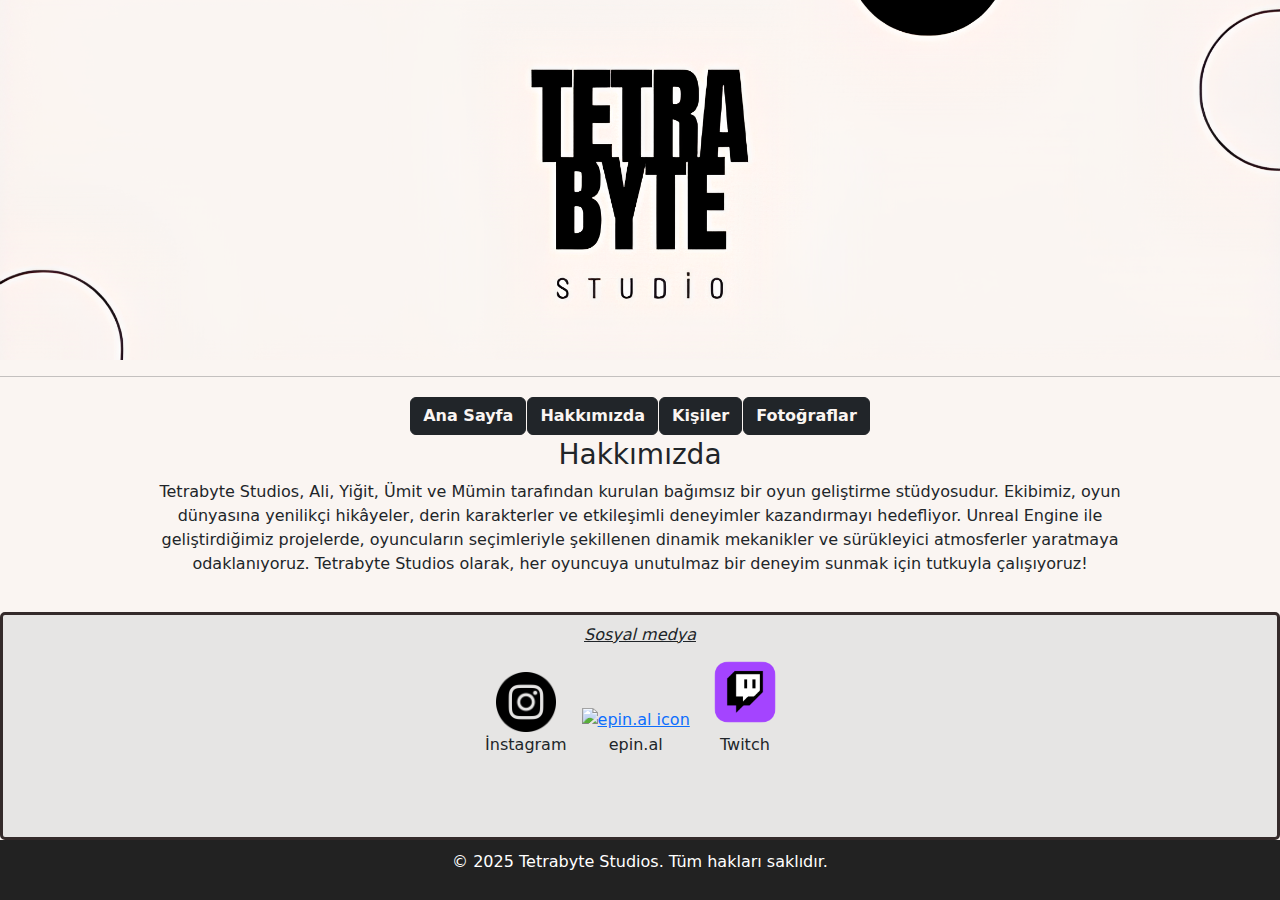
==== about_us.html @ ec9b59b6 "Add files via upload" ====
<!DOCTYPE html>
<html lang="en">
<head>
    <meta charset="UTF-8">
    <meta name="viewport" content="width=device-width, initial-scale=1.0">
    <title>Tetrabyte</title>
    <link rel="stylesheet" href="style.css">
    <link href="https://cdn.jsdelivr.net/npm/bootstrap@5.3.2/dist/css/bootstrap.min.css" rel="stylesheet">
    <link rel="stylesheet" href="style.css">
    <style>
    </style>
</head>
<header>
        
</header>
<body>
    
    <hr>
    <div class="menu">
        <button class="btn btn-dark"><a class="transparent-text" href="index.html"><b>Ana Sayfa</b></a></button>
        <button class="btn btn-dark"><a class="transparent-text" href="about_us.html"><b>Hakkımızda</b></a></button>
        <button class="btn btn-dark"><a class="transparent-text" href="people.html"><b>Kişiler</b></a></button>
        <button class="btn btn-dark"><a class="transparent-text" href="images.html"><b>Fotoğraflar</b></a></button>
    </div>
    
    <div class="ortala">
        <br>
        <h3>Hakkımızda</h3>
    </div>
    
    <div class="container">
        <p>Tetrabyte Studios, Ali, Yiğit, Ümit ve Mümin tarafından kurulan bağımsız 
            bir oyun geliştirme stüdyosudur. Ekibimiz, oyun dünyasına yenilikçi hikâyeler, 
            derin karakterler ve etkileşimli deneyimler kazandırmayı hedefliyor. 
            Unreal Engine ile geliştirdiğimiz projelerde, oyuncuların seçimleriyle şekillenen 
            dinamik mekanikler ve sürükleyici atmosferler yaratmaya odaklanıyoruz. 
            Tetrabyte Studios olarak, her oyuncuya unutulmaz bir deneyim sunmak için tutkuyla çalışıyoruz!
        </p>
    </div>


    <div class="container3">
    </div>
    
    <div class="container_f">
        <h6><ins><i>Sosyal medya</i></ins></h6>
        <figure>
            <a href="https://www.instagram.com/0yunyapiyoruz/" target="_blank"><img src="images/instagram.png" width="60px" alt="instagram icon"></a>
            <figcaption>İnstagram</figcaption>
        </figure>

        <figure>
            <a href="https://www.epin.al" target="_blank" title="00ollie"><img src="https://assets.hyperteknoloji.com/cdn/epin/setting/doclogo1_d7860eadf29a002a1c93bb9c2d469373.png" width="150px" alt="epin.al icon"></a>
            <figcaption>epin.al</figcaption>
        </figure>

        <figure>
            <a href="https://www.twitch.tv/00ollie" target="_blank" title="00ollie"><img src="images/twitch.png" width="80px" alt="Twitch icon"></a>
            <figcaption>Twitch</figcaption>
        </figure>
    </div>
       
    <footer class="footer">
        <p>&copy; 2025 Tetrabyte Studios. Tüm hakları saklıdır.</p>
    </footer>


</body>
</html>
---- style.css ----
figure {
      display: inline-block;
      text-align: center; /* Resim ve yazıyı ortalar */
      margin-right: 10px; /* İkonlar arasında boşluk bırakır */
    }
    figcaption {
    display: block; /* Yazıyı resmin altına yerleştirir */
    margin-top: 1px; /* Resim ile yazı arasına boşluk bırakır */
    }
    header {
      
      position: relative;
      width: 100%;
      height:40vh; /* Resmin yüksekliği sayfa yüksekliğinin yarısı kadar */
      background-image: url('images/terta\ \(1\)\ \(1\).png'); /* Resmin yolu */
      background-size: cover; /* Resmi sayfa boyutuna uzatır */
      background-position: center; /* Resmi ortalar */
    }
    header h1 {
      position: absolute;
      bottom: 10px; /* Alt kısımdan biraz boşluk bırakır */
      left: 50%;
      transform: translateX(-50%); /* Yatayda tam ortalar */
      color: rgb(13, 10, 10); /* Yazıyı beyaz yapar */
      font-size: 3em; /* Yazı boyutunu ayarlar */
      margin: 0;
    } 
  
    body{
      background-color: rgb(250, 245, 242);
    }

    .transparent-text {
    
      color: rgba(250, 245, 242, 1);
      text-decoration: none;
    }
  
    .menu{
      display: flex;              /* Flexbox'ı etkinleştirir */
      justify-content: center;    /* Yatayda ortalar */
      align-items: center;        /* Dikeyde ortalar */
      height: 5vh;              /* Sayfa yüksekliği kadar yükseklik */
    }

    button {
      background-color: rgba(224, 224, 224, 0.762);
      border: rgba(224, 224, 224, 0.762);
      padding: 0px;
      border-radius: 20px;
      margin: 0.5px;                     /* Butonlar arasında boşluk */
      transition: 0.5s;
    }
    button:hover {
      scale:1.1;
      rotate: -2deg;
    }
    .button_2{
      background-color: rgb(250, 245, 242);
      border: rgb(250, 245, 242);
      padding: 0px;
      border-radius: 20px;
      margin: 0.5px;                     /* Butonlar arasında boşluk */
      transition: 0.5s;

    }

    .buyut{
      scale:1.1;
      rotate: -2deg;
    }
    .ortala{
      display: flex;
      justify-content: center;
      align-items: center;
    }

    .container{
      width: 80%;               /* İçeriğin genişliğini belirler, %100 yerine %80 örneği */
      max-width: 1200px;        /* Genişliğin daha fazla büyümesini engeller */
      margin: 0 auto;           /* Yatayda ortalar */
      text-align: center;
    }

    .container1{
      background-color: rgb(250, 240, 230);
      border: 2px solid #000; /* Kenarlık */
      border-radius: 15px; /* Köşeleri yuvarlat */
      padding: 20px; /* İçeriğe biraz alan bırak */
      width: 50%; /* Container genişliği */
      margin: 0 auto; /* Ortalamak için */
    }

    

    .container3{
      padding: 10px;
      width: 100%;

    }

    body {
      margin: 0;
      padding: 0;
      display: flex;
      flex-direction: column;
      min-height: 100vh; /* Sayfa yüksekliği kadar alan kaplasın */
  }
  
  .container_f {
      background-color: rgba(224, 224, 224, 0.762);
      flex: 1; /* Sayfanın geri kalanını kaplasın */
      border: 3px solid #342a2a;
      border-radius: 5px;
      padding: 10px;
      width: 100%;
      margin: 0px auto;
      text-align: center;
  }
  
  .footer {
      background-color: #222;
      color: white;
      text-align: center;
      padding: 10px 0;
      position: relative; /* Sayfanın altına sabitlemek için değiştirilebilir */
      bottom: 0;
      width: 100%;
  }
---- style.css ----
figure {
      display: inline-block;
      text-align: center; /* Resim ve yazıyı ortalar */
      margin-right: 10px; /* İkonlar arasında boşluk bırakır */
    }
    figcaption {
    display: block; /* Yazıyı resmin altına yerleştirir */
    margin-top: 1px; /* Resim ile yazı arasına boşluk bırakır */
    }
    header {
      
      position: relative;
      width: 100%;
      height:40vh; /* Resmin yüksekliği sayfa yüksekliğinin yarısı kadar */
      background-image: url('images/terta\ \(1\)\ \(1\).png'); /* Resmin yolu */
      background-size: cover; /* Resmi sayfa boyutuna uzatır */
      background-position: center; /* Resmi ortalar */
    }
    header h1 {
      position: absolute;
      bottom: 10px; /* Alt kısımdan biraz boşluk bırakır */
      left: 50%;
      transform: translateX(-50%); /* Yatayda tam ortalar */
      color: rgb(13, 10, 10); /* Yazıyı beyaz yapar */
      font-size: 3em; /* Yazı boyutunu ayarlar */
      margin: 0;
    } 
  
    body{
      background-color: rgb(250, 245, 242);
    }

    .transparent-text {
    
      color: rgba(250, 245, 242, 1);
      text-decoration: none;
    }
  
    .menu{
      display: flex;              /* Flexbox'ı etkinleştirir */
      justify-content: center;    /* Yatayda ortalar */
      align-items: center;        /* Dikeyde ortalar */
      height: 5vh;              /* Sayfa yüksekliği kadar yükseklik */
    }

    button {
      background-color: rgba(224, 224, 224, 0.762);
      border: rgba(224, 224, 224, 0.762);
      padding: 0px;
      border-radius: 20px;
      margin: 0.5px;                     /* Butonlar arasında boşluk */
      transition: 0.5s;
    }
    button:hover {
      scale:1.1;
      rotate: -2deg;
    }
    .button_2{
      background-color: rgb(250, 245, 242);
      border: rgb(250, 245, 242);
      padding: 0px;
      border-radius: 20px;
      margin: 0.5px;                     /* Butonlar arasında boşluk */
      transition: 0.5s;

    }

    .buyut{
      scale:1.1;
      rotate: -2deg;
    }
    .ortala{
      display: flex;
      justify-content: center;
      align-items: center;
    }

    .container{
      width: 80%;               /* İçeriğin genişliğini belirler, %100 yerine %80 örneği */
      max-width: 1200px;        /* Genişliğin daha fazla büyümesini engeller */
      margin: 0 auto;           /* Yatayda ortalar */
      text-align: center;
    }

    .container1{
      background-color: rgb(250, 240, 230);
      border: 2px solid #000; /* Kenarlık */
      border-radius: 15px; /* Köşeleri yuvarlat */
      padding: 20px; /* İçeriğe biraz alan bırak */
      width: 50%; /* Container genişliği */
      margin: 0 auto; /* Ortalamak için */
    }

    

    .container3{
      padding: 10px;
      width: 100%;

    }

    body {
      margin: 0;
      padding: 0;
      display: flex;
      flex-direction: column;
      min-height: 100vh; /* Sayfa yüksekliği kadar alan kaplasın */
  }
  
  .container_f {
      background-color: rgba(224, 224, 224, 0.762);
      flex: 1; /* Sayfanın geri kalanını kaplasın */
      border: 3px solid #342a2a;
      border-radius: 5px;
      padding: 10px;
      width: 100%;
      margin: 0px auto;
      text-align: center;
  }
  
  .footer {
      background-color: #222;
      color: white;
      text-align: center;
      padding: 10px 0;
      position: relative; /* Sayfanın altına sabitlemek için değiştirilebilir */
      bottom: 0;
      width: 100%;
  }
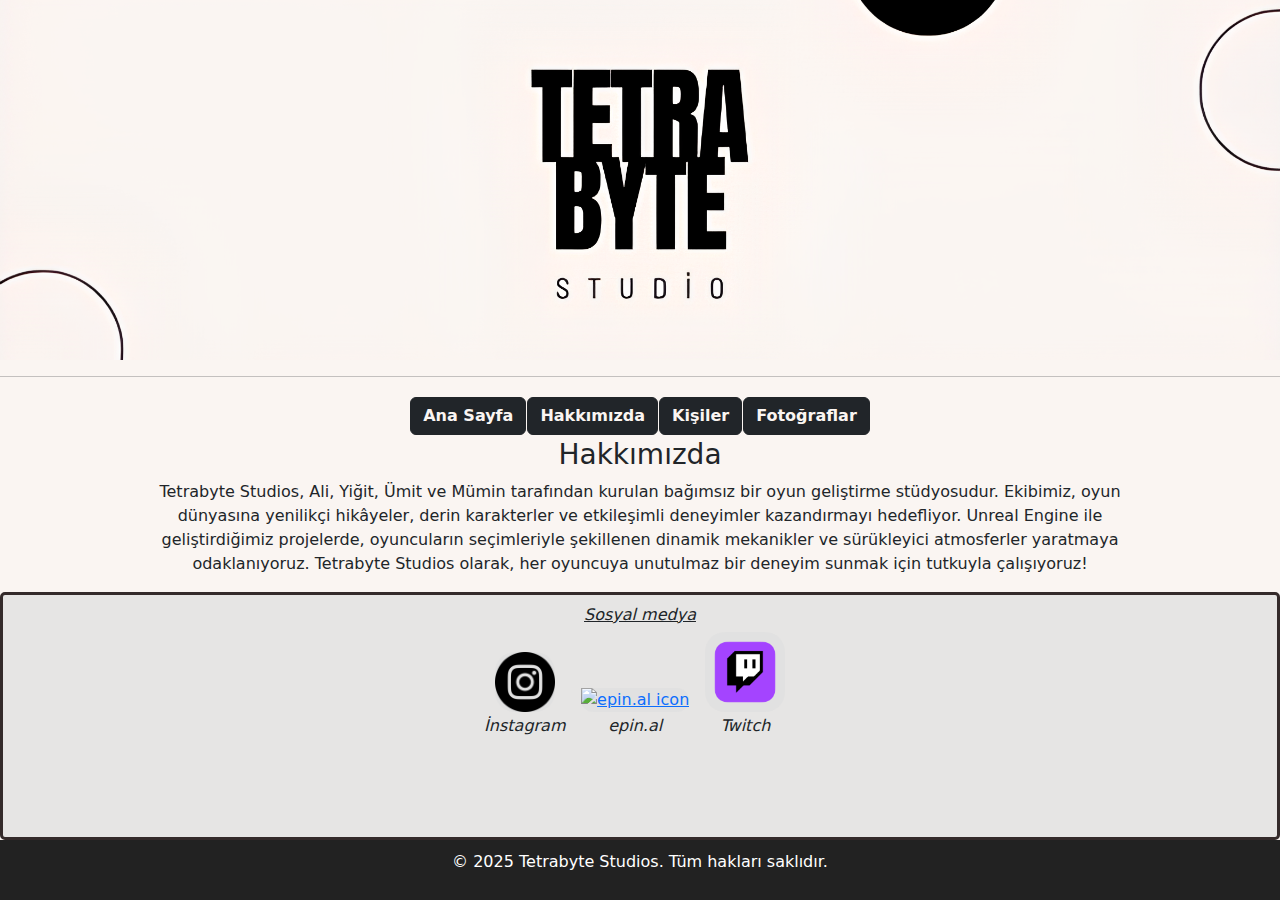
==== commit 77f147ab: "Update about_us.html" ====
--- a/about_us.html
+++ b/about_us.html
@@ -39,26 +39,30 @@
     </div>
 
 
-    <div class="container3">
-    </div>
-    
-    <div class="container_f">
-        <h6><ins><i>Sosyal medya</i></ins></h6>
+    <span class="container_f"> 
+         <h6><ins><i>Sosyal medya</i></ins></h6>
         <figure>
-            <a href="https://www.instagram.com/0yunyapiyoruz/" target="_blank"><img src="images/instagram.png" width="60px" alt="instagram icon"></a>
-            <figcaption>İnstagram</figcaption>
+            <button>
+                <a href="https://www.instagram.com/0yunyapiyoruz/" target="_blank"><img src="images/instagram.png" width="60px" alt="instagram icon"></a>
+            </button>
+            <figcaption><i>İnstagram</i></figcaption>
         </figure>
 
         <figure>
+            <button>
             <a href="https://www.epin.al" target="_blank" title="00ollie"><img src="https://assets.hyperteknoloji.com/cdn/epin/setting/doclogo1_d7860eadf29a002a1c93bb9c2d469373.png" width="150px" alt="epin.al icon"></a>
-            <figcaption>epin.al</figcaption>
+            </button>
+            <figcaption><i>epin.al</i></figcaption>
         </figure>
 
-        <figure>
-            <a href="https://www.twitch.tv/00ollie" target="_blank" title="00ollie"><img src="images/twitch.png" width="80px" alt="Twitch icon"></a>
-            <figcaption>Twitch</figcaption>
-        </figure>
-    </div>
+       
+            <figure>
+                <button> 
+                    <a href="https://www.twitch.tv/00ollie" target="_blank" title="00ollie"><img src="images/twitch.png" width="80px" alt="Twitch icon"></a>
+                </button>
+                <figcaption><i>Twitch</i></figcaption>
+            </figure>
+    </span>
        
     <footer class="footer">
         <p>&copy; 2025 Tetrabyte Studios. Tüm hakları saklıdır.</p>
@@ -66,4 +70,4 @@
 
 
 </body>
-</html>+</html>
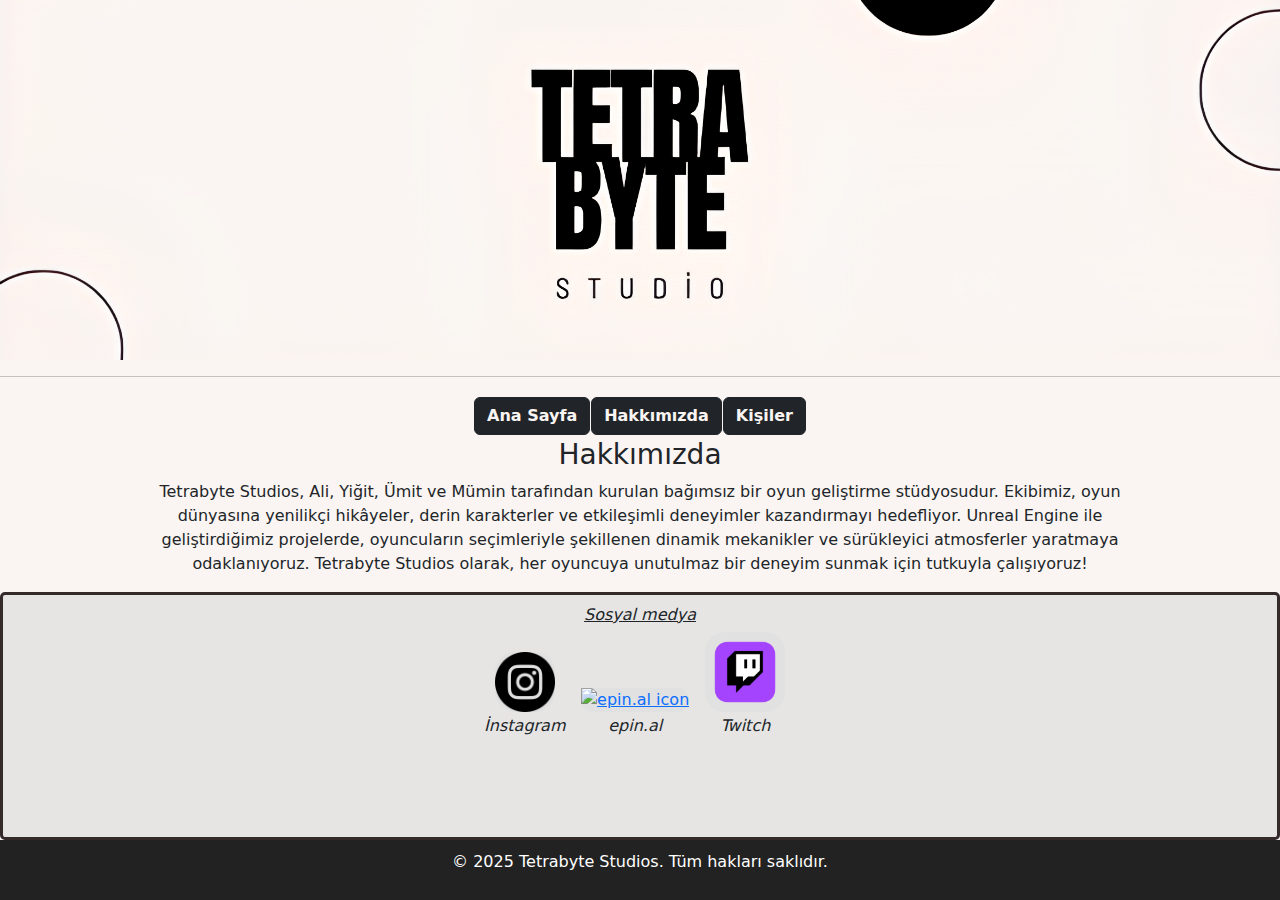
==== commit 57f90cd0: "Update about_us.html" ====
--- a/about_us.html
+++ b/about_us.html
@@ -7,8 +7,10 @@
     <link rel="stylesheet" href="style.css">
     <link href="https://cdn.jsdelivr.net/npm/bootstrap@5.3.2/dist/css/bootstrap.min.css" rel="stylesheet">
     <link rel="stylesheet" href="style.css">
+    <link rel="icon" type="image/png" href="images/tetrabyte düzelmiş.png">
     <style>
     </style>
+    <meta name="viewport" content="width=device-width,initial-scale=1.0">
 </head>
 <header>
         
@@ -20,7 +22,7 @@
         <button class="btn btn-dark"><a class="transparent-text" href="index.html"><b>Ana Sayfa</b></a></button>
         <button class="btn btn-dark"><a class="transparent-text" href="about_us.html"><b>Hakkımızda</b></a></button>
         <button class="btn btn-dark"><a class="transparent-text" href="people.html"><b>Kişiler</b></a></button>
-        <button class="btn btn-dark"><a class="transparent-text" href="images.html"><b>Fotoğraflar</b></a></button>
+        <!--<button class="btn btn-dark"><a class="transparent-text" href="images.html"><b>Fotoğraflar</b></a></button>-->
     </div>
     
     <div class="ortala">
--- a/style.css
+++ b/style.css
@@ -86,7 +86,7 @@
       background-color: rgb(250, 240, 230);
       border: 2px solid #000; /* Kenarlık */
       border-radius: 15px; /* Köşeleri yuvarlat */
-      padding: 20px; /* İçeriğe biraz alan bırak */
+      padding: 5%; /* İçeriğe biraz alan bırak */
       width: 50%; /* Container genişliği */
       margin: 0 auto; /* Ortalamak için */
     }
@@ -132,4 +132,4 @@
 
 
 
-  +  
--- a/style.css
+++ b/style.css
@@ -86,7 +86,7 @@
       background-color: rgb(250, 240, 230);
       border: 2px solid #000; /* Kenarlık */
       border-radius: 15px; /* Köşeleri yuvarlat */
-      padding: 20px; /* İçeriğe biraz alan bırak */
+      padding: 5%; /* İçeriğe biraz alan bırak */
       width: 50%; /* Container genişliği */
       margin: 0 auto; /* Ortalamak için */
     }
@@ -132,4 +132,4 @@
 
 
 
-  +  
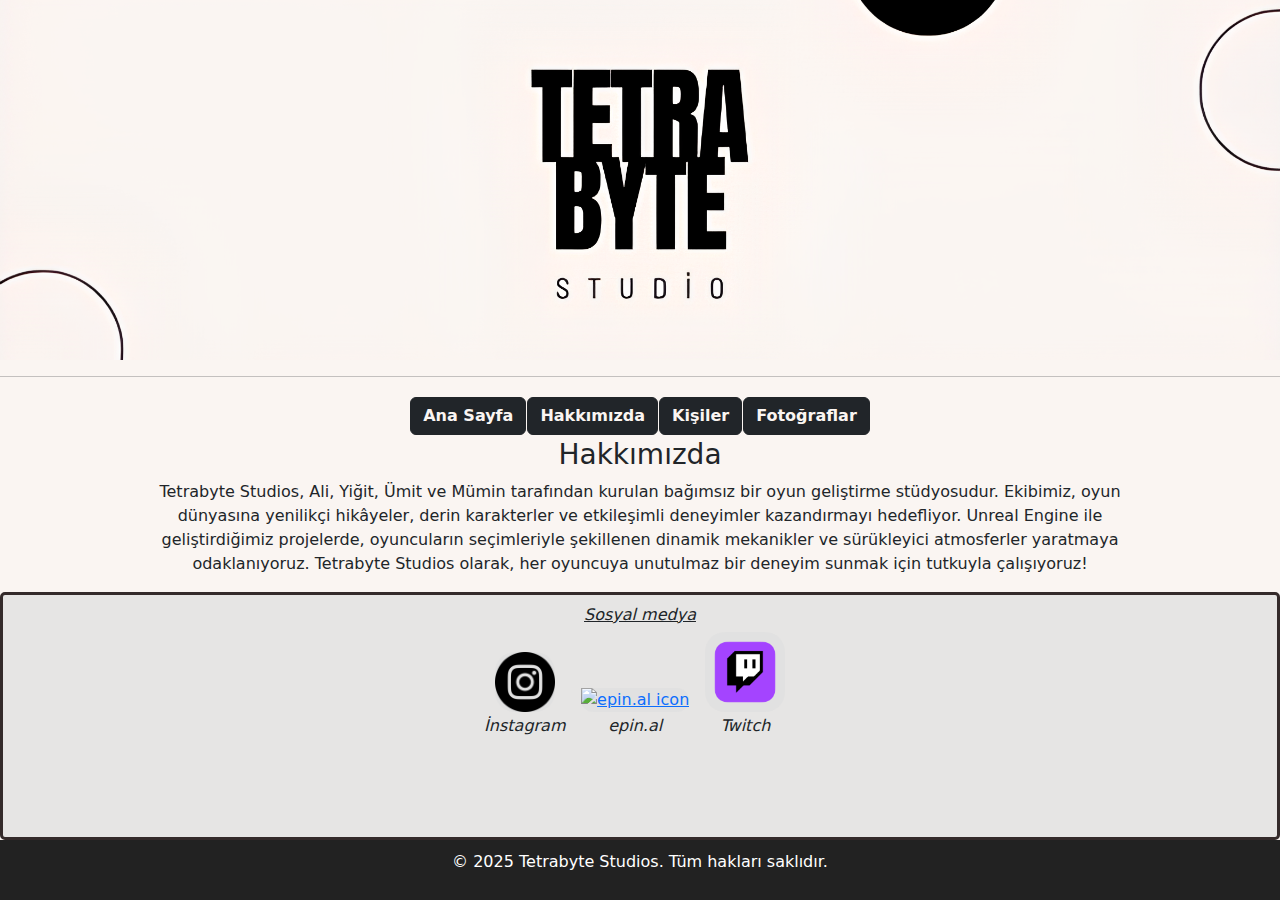
==== commit 100536a7: "Update about_us.html" ====
--- a/about_us.html
+++ b/about_us.html
@@ -22,7 +22,7 @@
         <button class="btn btn-dark"><a class="transparent-text" href="index.html"><b>Ana Sayfa</b></a></button>
         <button class="btn btn-dark"><a class="transparent-text" href="about_us.html"><b>Hakkımızda</b></a></button>
         <button class="btn btn-dark"><a class="transparent-text" href="people.html"><b>Kişiler</b></a></button>
-        <!--<button class="btn btn-dark"><a class="transparent-text" href="images.html"><b>Fotoğraflar</b></a></button>-->
+        <button class="btn btn-dark"><a class="transparent-text" href="images.html"><b>Fotoğraflar</b></a></button>
     </div>
     
     <div class="ortala">
